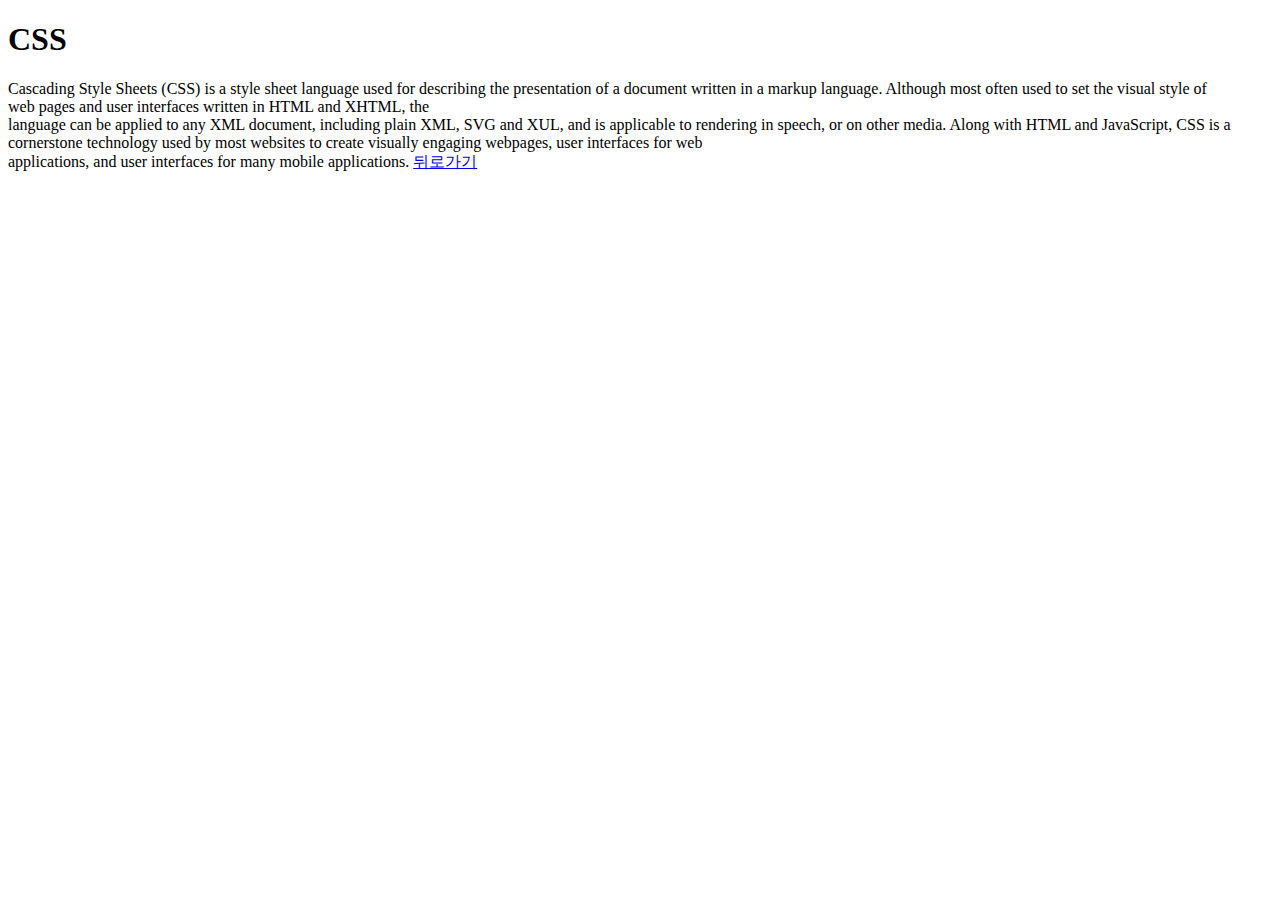
==== css.html @ 76d86ae1 "내 인생 처음으로 만들어본 웹사이트!!" ====
<!DOCTYPE html>
<html lang="ko">
<head>
  <meta charset="UTF-8">
  <meta http-equiv="X-UA-Compatible" content="IE=edge">
  <meta name="viewport" content="width=device-width, initial-scale=1.0">
  <title>Document</title>
</head>
<body>
  <h1>CSS</h1>
Cascading Style Sheets (CSS) is a style sheet language used for describing the presentation of a document written in a markup language. Although most often used to set the visual style of <br>  web pages and user interfaces written in HTML and XHTML, the <br> language can be applied to any XML document, including plain XML, SVG and XUL, and is applicable to rendering in speech, or on other media. Along with HTML and JavaScript, CSS is a cornerstone technology used by most websites to create visually engaging webpages, user interfaces for web      <br>      applications, and user interfaces for many mobile applications.
<a href="/cdd.html">뒤로가기</a>
</body>
</html>
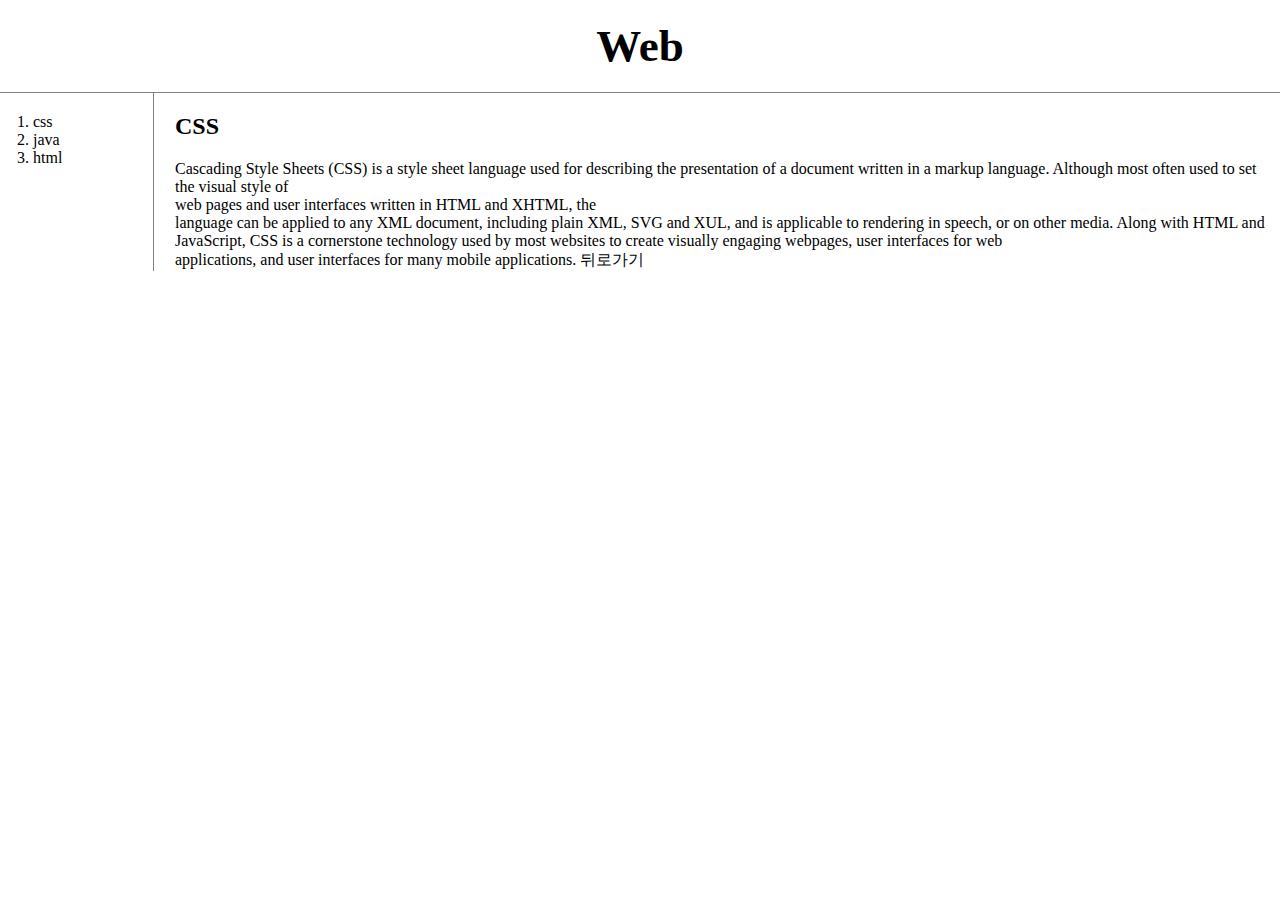
==== commit 8e72866d: "화면에 따라 달라지는 새로운화면" ====
--- a/css.html
+++ b/css.html
@@ -5,10 +5,22 @@
   <meta http-equiv="X-UA-Compatible" content="IE=edge">
   <meta name="viewport" content="width=device-width, initial-scale=1.0">
   <title>Document</title>
+  <link rel="stylesheet" href="/style.css">
 </head>
 <body>
-  <h1>CSS</h1>
+  <h1><a href="/index.html"> Web</a></h1>
+  <div id="grid">
+  <ol>
+    <li><a href="/css.html" >css</a></li>
+    <li><a href="/javascript.html"  >java</a></li>
+    <li><a href="/html.html" >html</a></li>
+  
+  </ol> 
+  <div id="articlee">
+  <h2>CSS</h2>
 Cascading Style Sheets (CSS) is a style sheet language used for describing the presentation of a document written in a markup language. Although most often used to set the visual style of <br>  web pages and user interfaces written in HTML and XHTML, the <br> language can be applied to any XML document, including plain XML, SVG and XUL, and is applicable to rendering in speech, or on other media. Along with HTML and JavaScript, CSS is a cornerstone technology used by most websites to create visually engaging webpages, user interfaces for web      <br>      applications, and user interfaces for many mobile applications.
-<a href="/cdd.html">뒤로가기</a>
+<a href="/index.html">뒤로가기</a>
+</div>
+</div>
 </body>
 </html>--- a/style.css
+++ b/style.css
@@ -0,0 +1,43 @@
+body {
+  margin: 0;
+}
+a {
+  color: black;
+  text-decoration: none;
+  
+}
+
+
+h1 {
+  font-size: 45px;
+  border-bottom: 1px solid gray;
+  margin: 0;
+  padding: 20px;
+  text-align: center;
+}
+ol{
+  border-right: 1px solid gray;
+  width: 100px;
+  margin: 0;
+  padding: 20px;
+}
+#grid {
+  display: grid;
+  grid-template-columns: 150px 1fr;
+}
+#grid ol {
+  padding-left: 33px;
+}
+
+@media(max-width:800px) { 
+#grid {
+  display: block;}
+  ol{
+  border-right: none;
+
+}
+}
+
+#articlee {
+  padding-left: 25px;
+}
